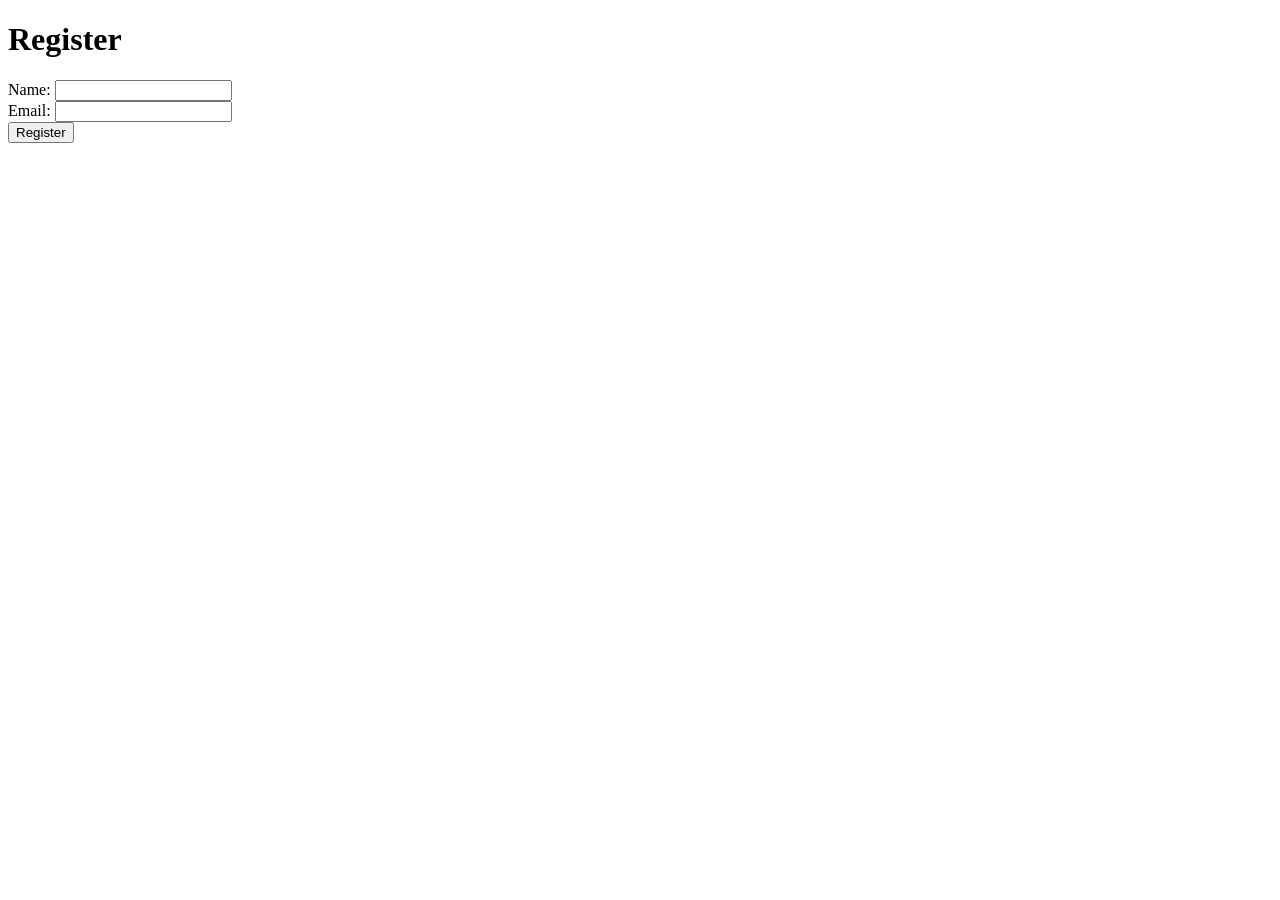
==== index.html @ a3e2fd7e "Add dark-themed registration form HTML" ====
<!DOCTYPE html>
<html lang="en">
<head>
    <meta charset="UTF-8">
    <meta name="viewport" content="width=device-width, initial-scale=1.0">
    <link rel="stylesheet" href="style.css">
    <title>Registration Form</title>
</head>
<body>
    <div class="container">
        <h1>Register</h1>
        <form>
            <label for="name">Name:</label>
            <input type="text" id="name" name="name" required>
            <br>
            <label for="email">Email:</label>
            <input type="email" id="email" name="email" required>
            <br>
            <button type="submit">Register</button>
        </form>
    </div>
</body>
</html>
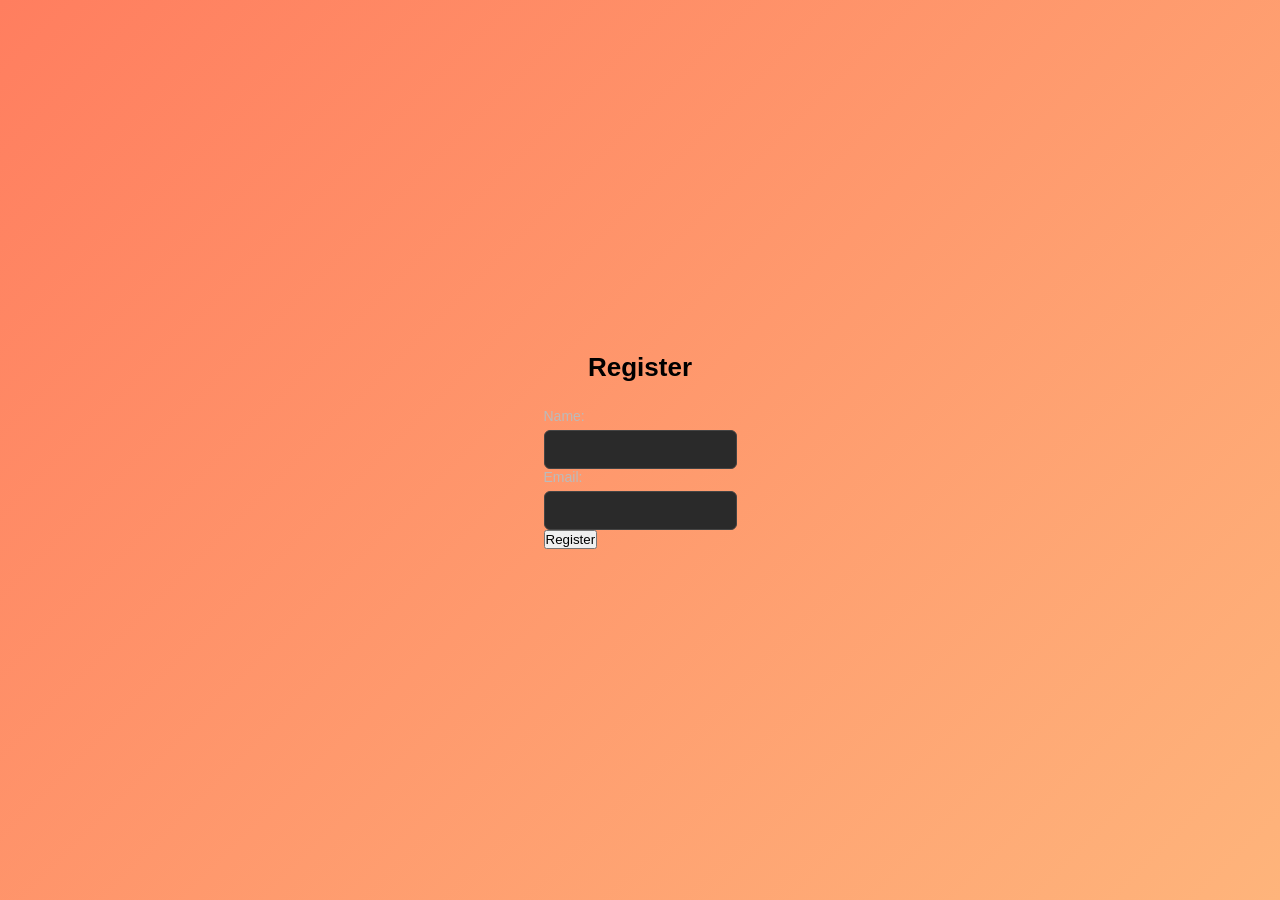
==== commit 4f9e128d: "Fix viewport meta tag formatting" ====
--- a/index.html
+++ b/index.html
@@ -2,7 +2,7 @@
 <html lang="en">
 <head>
     <meta charset="UTF-8">
-    <meta name="viewport" content="width=device-width, initial-scale=1.0">
+<meta name="viewport" content="width=device-width, initial-scale=1.0">
     <link rel="stylesheet" href="style.css">
     <title>Registration Form</title>
 </head>
@@ -20,4 +20,4 @@
         </form>
     </div>
 </body>
-</html>+</html>
--- a/style.css
+++ b/style.css
@@ -0,0 +1,140 @@
+* {
+  margin: 0;
+  padding: 0;
+  box-sizing: border-box;
+  font-family: "Poppins", sans-serif;
+}
+
+body {
+  height: 100vh;
+  background: linear-gradient(135deg, #ff7e5f, #feb47b, #6a11cb, #2575fc);
+  background-size: 300% 300%;
+  animation: gradientMove 8s ease infinite;
+  display: flex;
+  justify-content: center;
+  align-items: center;
+}
+
+/* Background Animation */
+@keyframes gradientMove {
+  0% { background-position: 0% 50%; }
+  50% { background-position: 100% 50%; }
+  100% { background-position: 0% 50%; }
+}
+
+/* Form Container */
+.form-box {
+  background: #1e1e1e;
+  padding: 35px;
+  width: 370px;
+  border-radius: 14px;
+  box-shadow: 0 15px 40px rgba(0,0,0,0.5);
+  color: white;
+  transition: 0.3s;
+}
+
+.form-box:hover {
+  transform: translateY(-5px);
+}
+
+/* Heading */
+h1 {
+  text-align: center;
+  margin-bottom: 25px;
+  font-size: 26px;
+  font-weight: 600;
+}
+
+/* Input Box */
+.input-box {
+  margin-bottom: 18px;
+}
+
+/* Labels */
+label {
+  display: block;
+  margin-bottom: 6px;
+  font-size: 14px;
+  color: #bbb;
+}
+
+/* Inputs */
+input,
+select {
+  width: 100%;
+  padding: 11px;
+  border: 1px solid #444;
+  border-radius: 6px;
+  outline: none;
+  background: #2a2a2a;
+  color: white;
+  transition: all 0.3s ease;
+}
+
+/* Focus Effect */
+input:focus,
+select:focus {
+  border-color: #6a11cb;
+  box-shadow: 0 0 8px rgba(106,17,203,0.7);
+}
+
+/* Radio Group */
+.radio-group {
+  display: flex;
+  gap: 12px;
+  margin-top: 5px;
+  color: #ccc;
+}
+
+/* Buttons Layout */
+.button-group {
+  display: flex;
+  gap: 10px;
+  margin-top: 15px;
+}
+
+/* Submit Button (Big) */
+.submit-btn {
+  flex: 2;
+  padding: 12px;
+  border: none;
+  border-radius: 6px;
+  background: linear-gradient(90deg, #ff7e5f, #6a11cb);
+  color: white;
+  font-size: 15px;
+  cursor: pointer;
+  transition: all 0.3s ease;
+}
+
+/* Submit Hover */
+.submit-btn:hover {
+  transform: scale(1.05);
+  box-shadow: 0 5px 20px rgba(0,0,0,0.6);
+}
+
+/* Reset Button (Smaller) */
+.reset-btn {
+  flex: 1;
+  padding: 10px;
+  border-radius: 6px;
+  background: #2f2f2f;
+  color: #ccc;
+  border: 1px solid #555;
+  cursor: pointer;
+  transition: all 0.3s ease;
+}
+
+/* Reset Hover */
+.reset-btn:hover {
+  background: #444;
+  color: white;
+  transform: scale(1.05);
+}
+
+/* Error Message */
+small {
+  font-size: 12px;
+  margin-top: 5px;
+  display: block;
+  color: #ff6b6b;
+}
